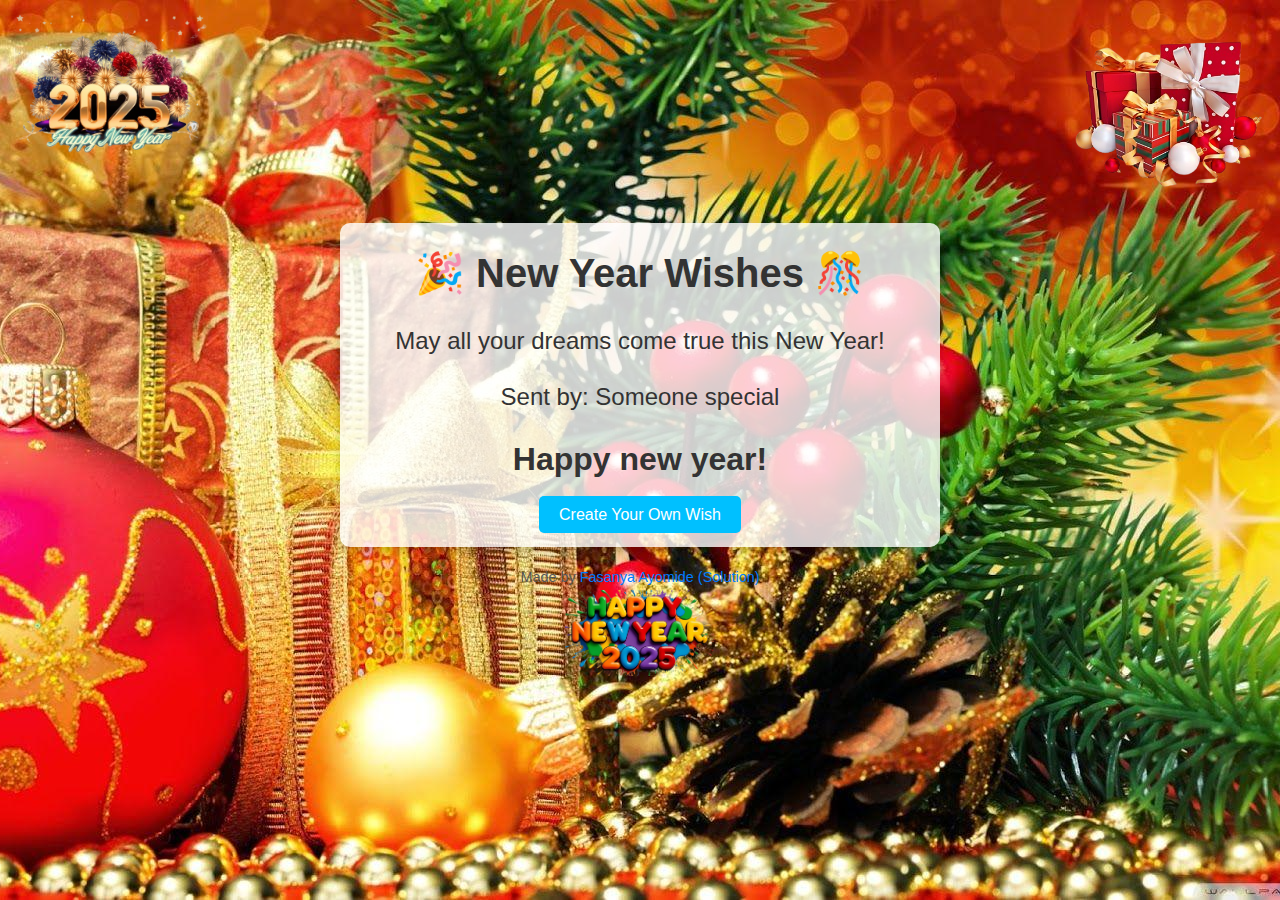
==== wish.html @ 58ae0fd9 "Initial commit - New Year Wishes Website" ====
<!DOCTYPE html>
<html lang="en">

<head>
    <meta charset="UTF-8">
    <meta name="viewport" content="width=device-width, initial-scale=1.0">
    <title>New Year Wishes</title>
    <link href="https://cdn.jsdelivr.net/npm/bootstrap@5.3.1/dist/css/bootstrap.min.css" rel="stylesheet">
    <link href="https://cdnjs.cloudflare.com/ajax/libs/font-awesome/6.0.0-beta3/css/all.min.css" rel="stylesheet">
    <link rel="stylesheet" href="asset/style.css">

</head>

<body style="text-align: center;">
    <img src="asset/2025.png" alt="Welcome to 2025" class="corner-image left">
    <img src="asset/gift.png" alt="Happy New Year" class="corner-image right">

    <div class="content-container">
        <div class="wish-title">🎉 New Year Wishes 🎊</div>
        <div id="wishText" class="wish-text">Loading your wish...</div>
        <div id="senderName" class="wish-text font-italic">Sent by: Loading...</div>
        <div class="wish-titlemin">Happy new year!</div>
        <a href="index.html" class="btn-create-wish">Create Your Own Wish</a>
    </div>

    <div class="footer">
        Made by <a href="https://github.com/FasanyaAyomide2" target="_blank">Fasanya Ayomide (Solution)</a>
    </div>
    <audio id="hidden-audio" autoplay loop>
        <source src="asset/audio.mp3" type="audio/ogg">
        <source src="asset/audio.mp3" type="audio/mpeg">
    </audio>
    <button id="play-audio" style="background: transparent; border: transparent;"><img src="asset/new.png" width="150"
            alt=""></button>

    <script>
        document.addEventListener('DOMContentLoaded', () => {
            const audio = document.getElementById('hidden-audio');
            const playButton = document.getElementById('play-audio');

            audio.style.display = 'none';

            playButton.addEventListener('click', () => {
                audio.play().then(() => {
                    console.log('Audio is playing!');
                }).catch((error) => {
                    console.error('Audio playback failed:', error);
                });
            });
        });
    </script>
    <script>
        document.addEventListener("DOMContentLoaded", function () {
            setTimeout(function () {
                var button = document.getElementById("play-audio");

                var event = new MouseEvent('click', {
                    'bubbles': true,
                    'cancelable': true,
                    'view': window
                });

                button.dispatchEvent(event);
            }, 5000);
        });
    </script>
    <script>
        const defaultWishes = [
            "Wishing you a year filled with love, laughter, and endless success!",
            "May all your dreams come true this New Year!",
            "Cheers to a bright future and wonderful opportunities ahead!",
            "Happy New Year! May happiness find you every step of the way.",
            "Sending you my warmest wishes for a joyful New Year!",
            "Here's to a year of great memories and fantastic adventures!",
            "May the New Year bring you health, wealth, and happiness.",
            "Wishing you a year of peace, prosperity, and love!",
            "Let’s welcome the New Year with hope and positivity!",
            "Happy New Year! Shine as bright as the fireworks tonight!",
            "May the coming year bless you with endless reasons to smile.",
            "Here’s to a New Year full of achievements and unforgettable moments!",
            "Wishing you a fabulous year ahead!",
            "Happy New Year! May it be your best year yet!",
            "Start the New Year with a fresh mindset and endless opportunities!",
            "May this year bring you closer to your goals and dreams!",
            "Let’s celebrate this New Year with hope for a better tomorrow!",
            "Happy New Year! Let the past year’s struggles be your stepping stones.",
            "A new year means new beginnings, embrace it fully!",
            "Wishing you and your family a New Year full of love and joy!"
        ];

        // Get URL parameters
        const urlParams = new URLSearchParams(window.location.search);
        const name = urlParams.get("name");
        const wish = urlParams.get("wish");

        // Set content dynamically
        const wishTextElement = document.getElementById("wishText");
        const senderNameElement = document.getElementById("senderName");

        if (wish && wish.trim()) {
            wishTextElement.textContent = decodeURIComponent(wish);
        } else {
            const randomWish = defaultWishes[Math.floor(Math.random() * defaultWishes.length)];
            wishTextElement.textContent = randomWish;
        }

        if (name && name.trim()) {
            senderNameElement.textContent = `Sent by: ${decodeURIComponent(name)}`;
        } else {
            senderNameElement.textContent = "Sent by: Someone special";
        }

        // Array of background image paths
        const backgrounds = [
            'asset/backgrounds/animate.gif',
            'asset/backgrounds/animate2.gif',
            'asset/backgrounds/animate3.gif',
            'asset/backgrounds/bg1.jpg',
            'asset/backgrounds/bg2.jpg',
            'asset/backgrounds/bg3.jpg',
            'asset/backgrounds/bg4.jpg',
            'asset/backgrounds/bg5.jpg',
            'asset/backgrounds/bg6.jpg',
            'asset/backgrounds/bg7.jpg',
            'asset/backgrounds/bg8.jpg',
            'asset/backgrounds/bg9.jpg',
            'asset/backgrounds/bg10.jpg',
            'asset/backgrounds/bg11.jpg',
            'asset/backgrounds/bg12.jpg',
            'asset/backgrounds/bg13.jpg'
        ];

        // Set random background on load
        document.body.style.backgroundImage = `url(${backgrounds[Math.floor(Math.random() * backgrounds.length)]})`;
    </script>
</body>

</html>
---- asset/style.css ----
body {
     margin: 0;
     padding: 0;
     display: flex;
     flex-direction: column;
     justify-content: center;
     align-items: center;
     height: 100vh;
     background-size: cover;
     background-position: center;
     background-repeat: no-repeat;
     color: #333;
     font-family: 'Arial', sans-serif;
     position: relative;
     overflow: hidden !important;
 }

 .form-container {
     background: white;
     padding: 30px;
     border-radius: 10px;
     box-shadow: 0 4px 10px rgba(0, 0, 0, 0.2);
     max-width: 500px;
     width: 90%;
 }

 .form-title {
     font-size: 2rem;
     font-weight: bold;
     margin-bottom: 20px;
     text-align: center;
 }

 .overlay {
     position: fixed;
     top: 0;
     left: 0;
     width: 100%;
     height: 100%;
     background: rgba(0, 0, 0, 0.8);
     color: white;
     display: flex;
     justify-content: center;
     align-items: center;
     z-index: 9999;
     visibility: hidden;
 }

 .overlay-content {
     text-align: center;
     background: #d4c4c480;
     padding: 40px;
     border-radius: 92px;
 }

 .overlay-content a {
     color: #00c0ff;
     text-decoration: none;
     font-weight: bold;
     word-wrap: break-word;
 }

 .copy-button {
     margin-top: 10px;
     background-color: #00c0ff;
     color: white;
     border: none;
     padding: 10px 15px;
     border-radius: 5px;
     cursor: pointer;
 }



 .corner-image {
     position: absolute;
     width: 200px;
     /* Increase size */
     z-index: 1;
     animation: jiggle 2s infinite, zoom 3s infinite;
 }

 .corner-image.left {
     top: 10px;
     left: 10px;
 }

 .corner-image.right {
     top: 10px;
     right: 10px;
 }

 @keyframes jiggle {

     0%,
     100% {
         transform: translateX(-5px);
     }

     50% {
         transform: translateX(5px);
     }
 }

 @keyframes zoom {

     0%,
     100% {
         transform: scale(1);
     }

     50% {
         transform: scale(1.2);
     }
 }

 .footer {
     margin-top: 20px;
     font-size: 0.9rem;
     color: #555;
 }

 .footer a {
     text-decoration: none;
     color: #007bff;
 }


 .content-container {
     background: rgba(255, 255, 255, 0.8);
     padding: 20px;
     border-radius: 10px;
     box-shadow: 0 4px 10px rgba(0, 0, 0, 0.2);
     max-width: 600px;
     width: 90%;
 }

 .wish-titlemin {
     font-size: 2.0rem;
     font-weight: bold;
     margin-bottom: 20px;
 }

 .wish-title {
     font-size: 2.5rem;
     font-weight: bold;
     margin-bottom: 20px;
 }

 .wish-text {
     font-size: 1.5rem;
     margin-bottom: 20px;
 }


 .btn-create-wish {
     margin-top: 20px;
     background-color: #00c0ff;
     color: white;
     border: none;
     padding: 10px 20px;
     border-radius: 5px;
     cursor: pointer;
     text-decoration: none;
     font-size: 1rem;
 }
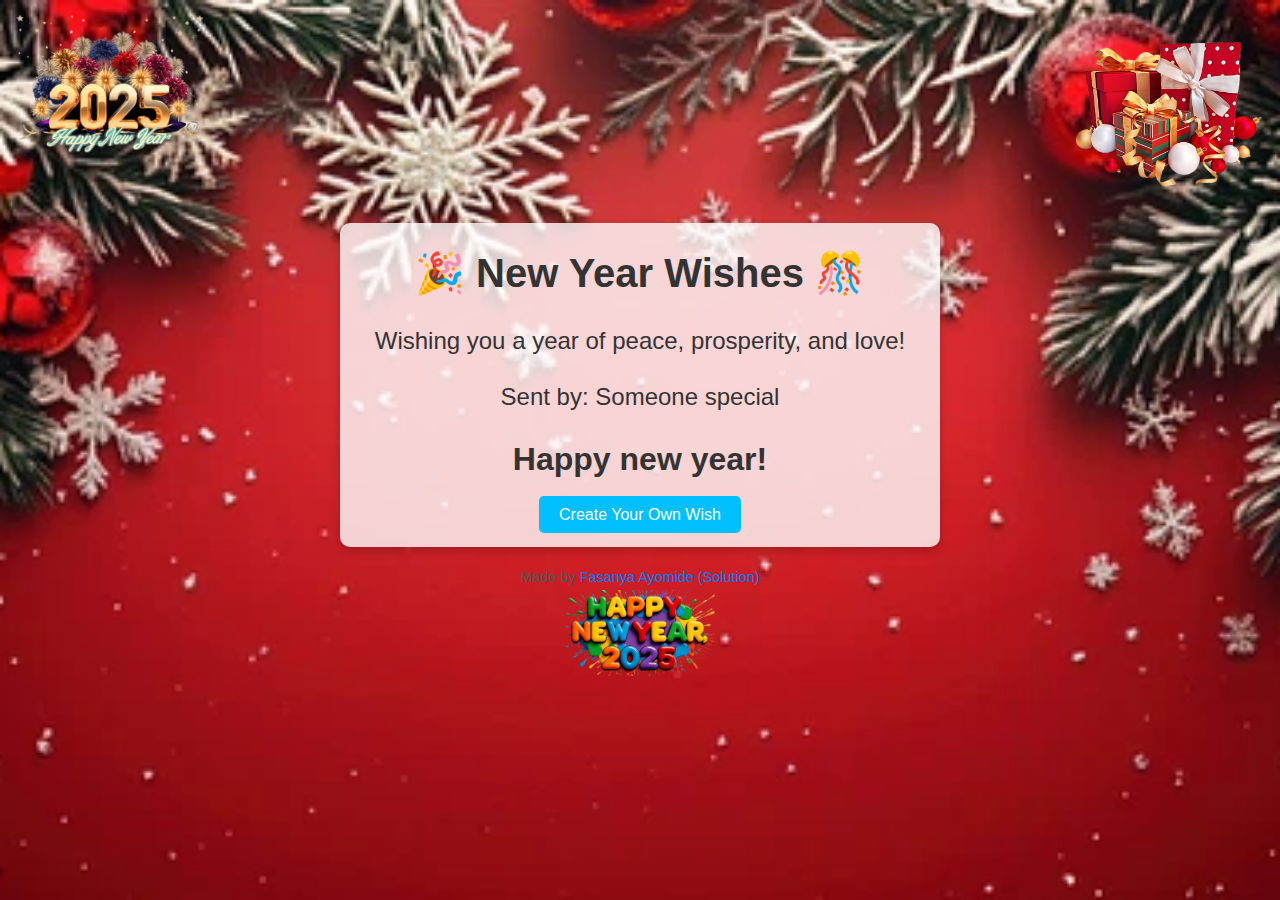
==== commit 2338096d: "Update wish.html" ====
--- a/wish.html
+++ b/wish.html
@@ -8,7 +8,15 @@
     <link href="https://cdn.jsdelivr.net/npm/bootstrap@5.3.1/dist/css/bootstrap.min.css" rel="stylesheet">
     <link href="https://cdnjs.cloudflare.com/ajax/libs/font-awesome/6.0.0-beta3/css/all.min.css" rel="stylesheet">
     <link rel="stylesheet" href="asset/style.css">
+<!-- Google tag (gtag.js) -->
+<script async src="https://www.googletagmanager.com/gtag/js?id=G-D62F42SKXX"></script>
+<script>
+  window.dataLayer = window.dataLayer || [];
+  function gtag(){dataLayer.push(arguments);}
+  gtag('js', new Date());
 
+  gtag('config', 'G-D62F42SKXX');
+</script>
 </head>
 
 <body style="text-align: center;">
@@ -135,4 +143,4 @@
     </script>
 </body>
 
-</html>+</html>
